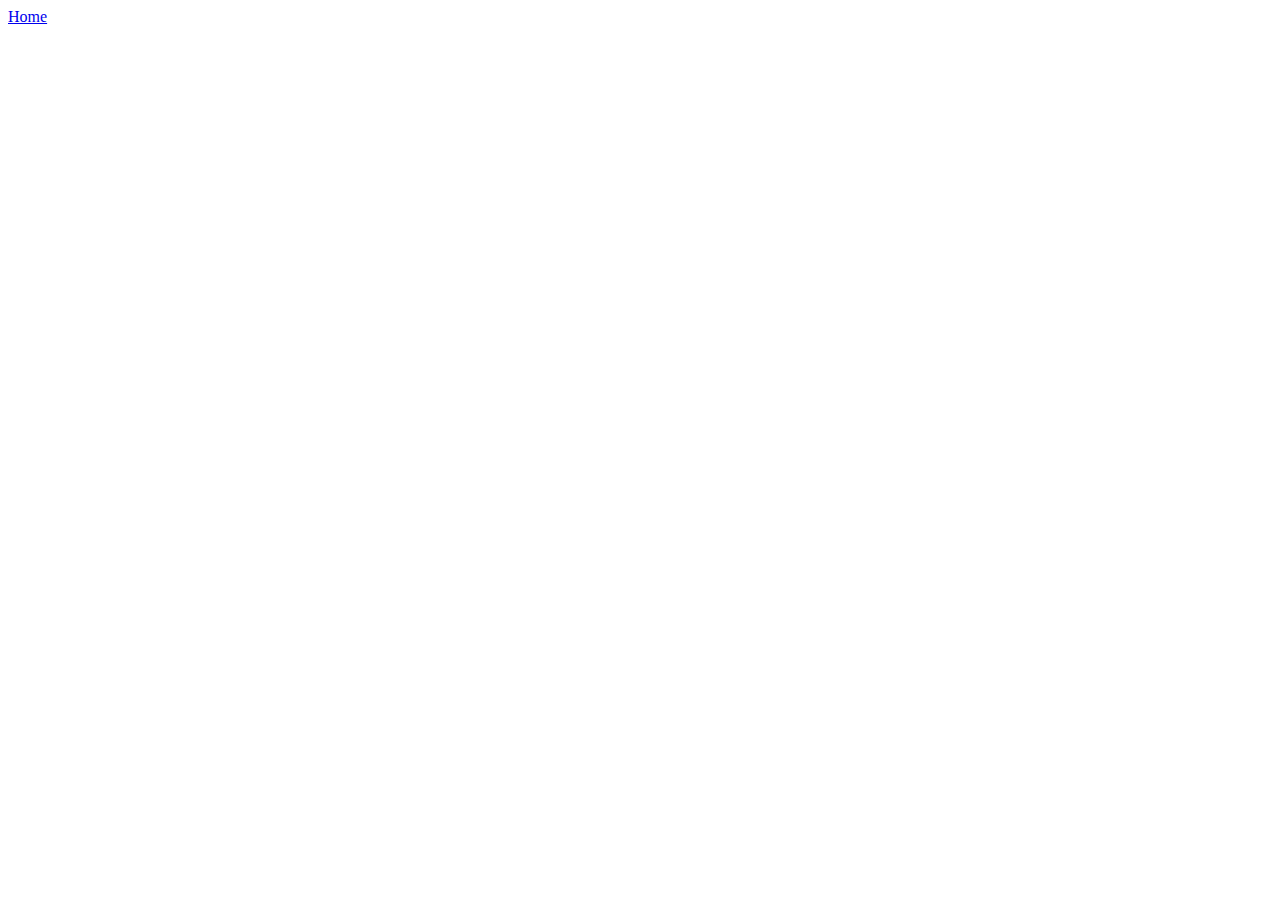
==== ColorChanger/Index.html @ f317cf4a "Project Started" ====
<!DOCTYPE html>
<html lang="en">
<head>
    <meta charset="UTF-8">
    <link rel="Stylesheet" href="style.css">
    <meta name="viewport" content="width=device-width, initial-scale=1.0">
    <title>Background Color Switcher</title>
</head>
<body>
    <a href="/">Home</a>
</body>
</html>
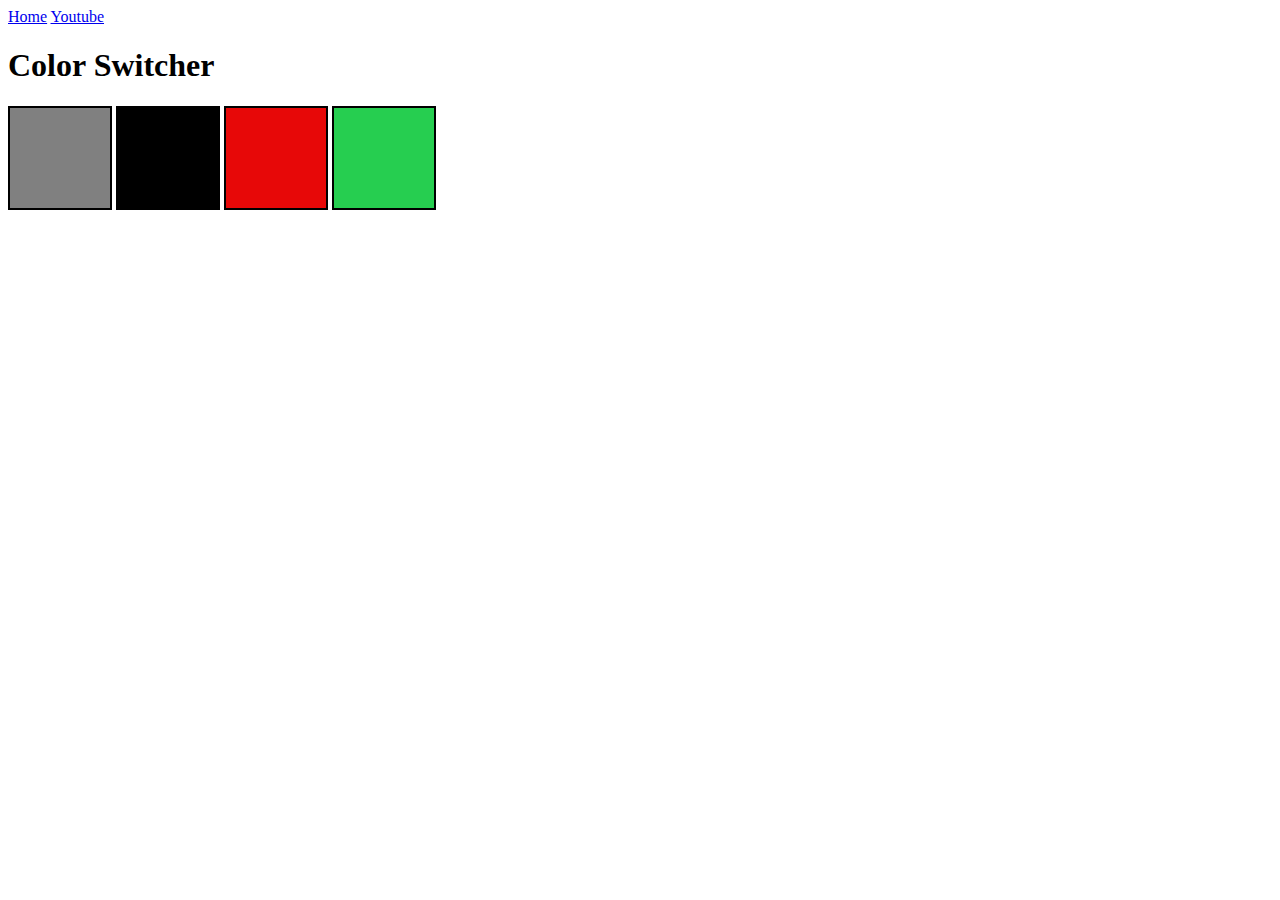
==== commit 62a04cae: "Prject 1 completed" ====
--- a/ColorChanger/Index.html
+++ b/ColorChanger/Index.html
@@ -7,6 +7,17 @@
     <title>Background Color Switcher</title>
 </head>
 <body>
+    <nav>
     <a href="/">Home</a>
+    <a target="_blank" href="https://www.youtube.com/channel/UCX8g0aDNx0lP5Pw6L1V90eQ">Youtube</a>
+</nav>
+<h1>Color Switcher</h1>
+    <div class="canvas">
+        <span class="button" id="grey"></span>
+        <span class="button" id="black"></span>
+        <span class="button" id="red"></span>
+        <span class="button" id="green"></span>
+    </div>
 </body>
+<script src="script.js"></script>
 </html>--- a/ColorChanger/style.css
+++ b/ColorChanger/style.css
@@ -0,0 +1,20 @@
+.button {
+    width: 100px;
+    height: 100px;
+    border: solid black 2px;
+    display: inline-block;
+  }
+  
+  #grey {
+    background: grey;
+  }
+  
+  #red {
+    background: rgb(231, 8, 8);
+  }
+  #black {
+    background: rgb(0, 0, 0);
+  }
+  #green {
+    background: rgb(38, 206, 80);
+  }